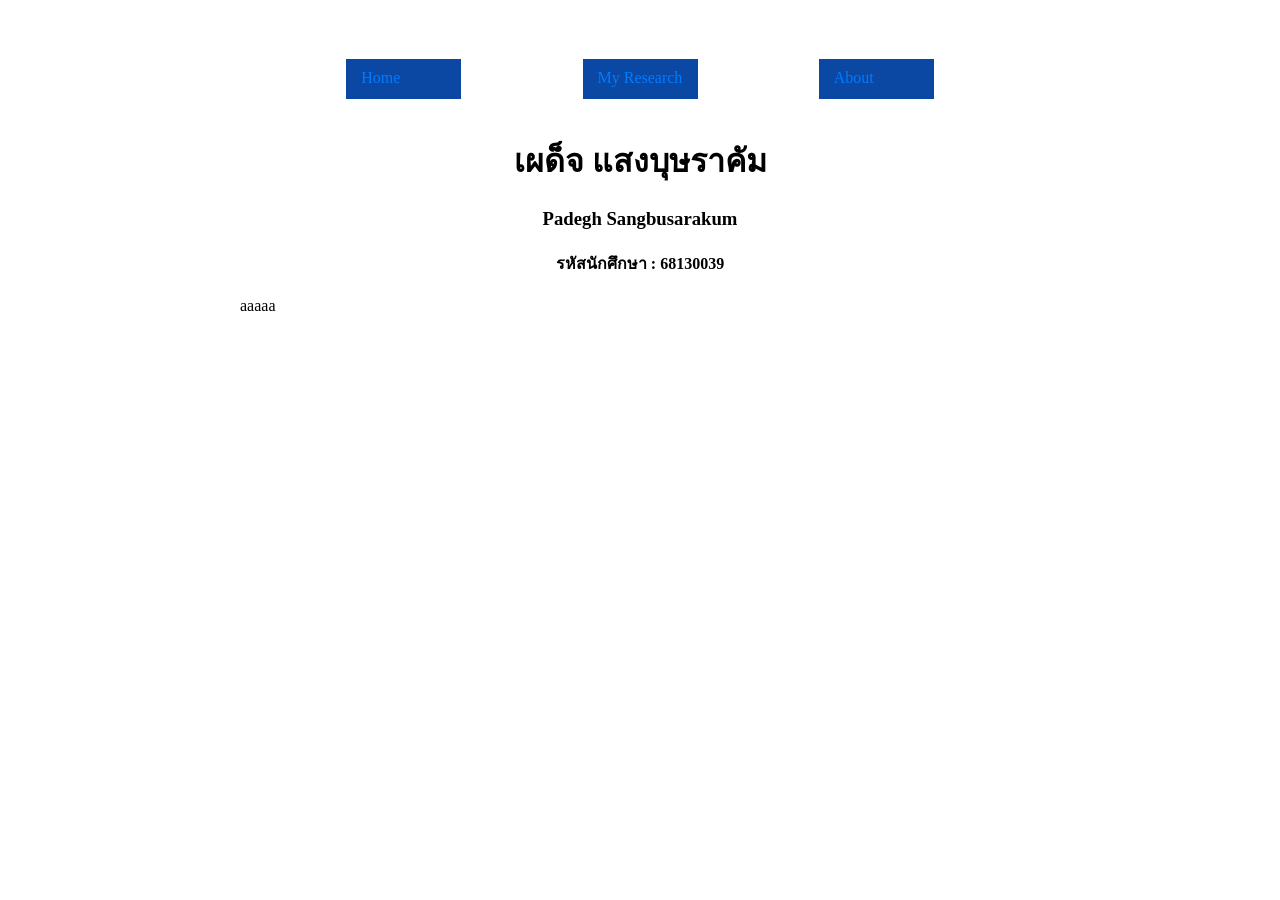
==== html/index.html @ 844cc73e "readme1" ====
<!DOCTYPE html>
<html lang="en">
<head>
   <meta charset="UTF-8">
   <meta name="viewport" content="width=device-width, initial-scale=1.0">
   <title>Simple Web using Python Flask</title>
   <link rel="stylesheet" href="./css/styles.css">
</head>
<body>

<div style="display: flex ;  justify-content: center ;    padding-top:30px; width: auto ; "> 
<div style="display: flex ; flex-direction : column ;   padding: 21px;  ">

<div style="display: flex ; flex-direction : row; justify-content: space-evenly ; "  >
<div class="topmenu" ><a href="/" >Home</a></div>
<div class="topmenu" ><a href="/research" >My Research</a></div>
<div class="topmenu" ><a href="/about"  >About</a></div>
</div>


 
<div style=" padding: 15px ;text-align:center ;  width: 800px; ">

<h1>เผด็จ แสงบุษราคัม</h1>
 
<h3>Padegh Sangbusarakum</h3>

<h4>รหัสนักศึกษา : 68130039</h4>

<p style="text-align: left ; "  >aaaaa</p>
 
  
</div>

 


</div>

</body>
</html>
---- html/css/styles.css ----
.topmenu{
   width:100px ;
   background-color: #0a48a4 ;
   height: 30px; 
   padding: 10px 0px 0px 15px; 

} 


a:hover {
  color: red;
}

a:visited {
  color: white;
}

 
a {
  font-size: 16px; /* กำหนดขนาดฟอนต์ 16 pixel */
  color: #007bff;   /* สีเริ่มต้น (ปรับเปลี่ยนได้ตามต้องการ) */
  text-decoration: none;
}
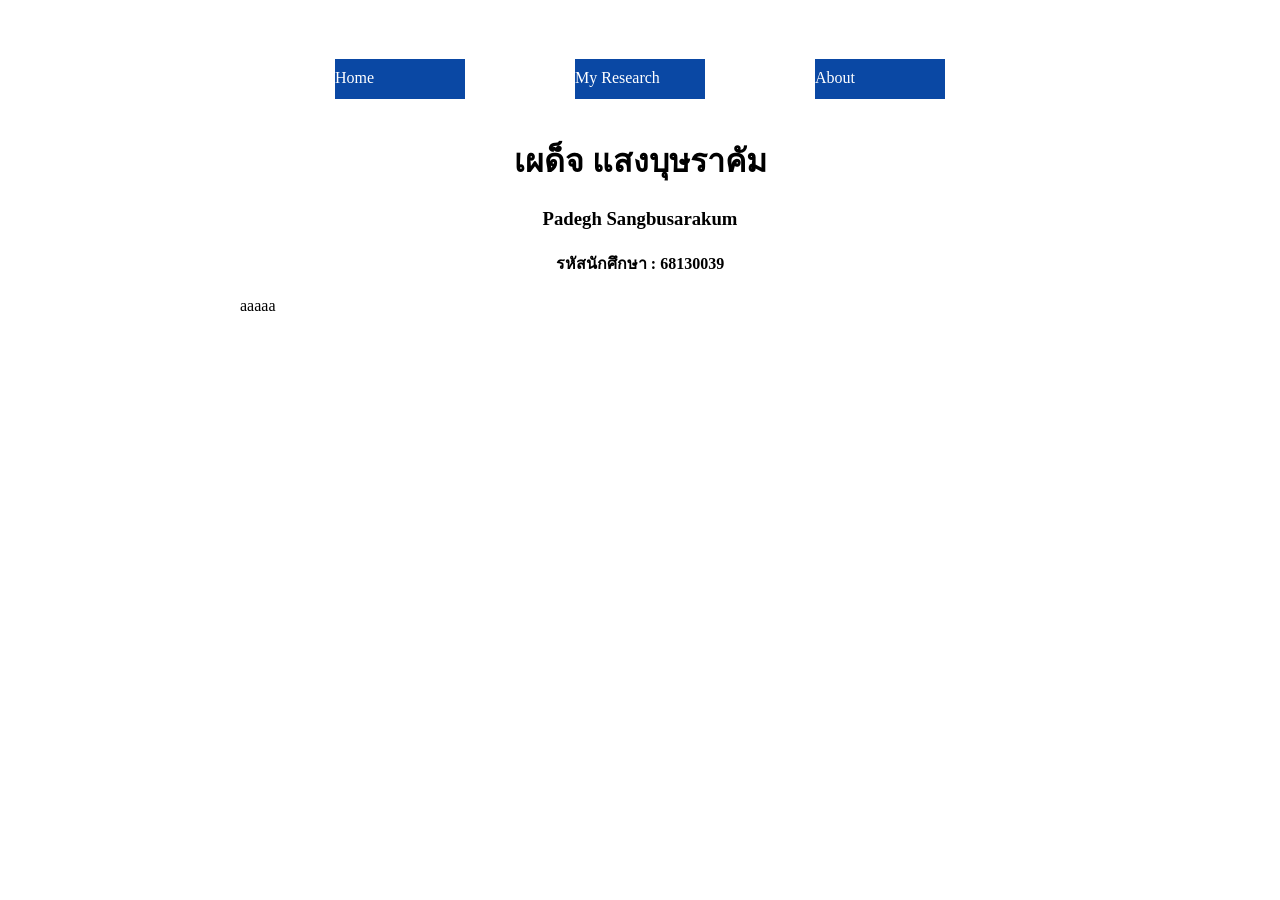
==== commit 0f4410a0: "web1" ====
--- a/html/index.html
+++ b/html/index.html
@@ -3,8 +3,8 @@
 <head>
    <meta charset="UTF-8">
    <meta name="viewport" content="width=device-width, initial-scale=1.0">
-   <title>Simple Web using Python Flask</title>
-   <link rel="stylesheet" href="./css/styles.css">
+   <title>Examination CT519 Web Personal</title>
+   <link rel="stylesheet" href="css/styles.css">
 </head>
 <body>
 
--- a/html/css/styles.css
+++ b/html/css/styles.css
@@ -1,8 +1,8 @@
 .topmenu{
-   width:100px ;
+   width:130px ;
    background-color: #0a48a4 ;
    height: 30px; 
-   padding: 10px 0px 0px 15px; 
+   padding: 10px 0px 0px 0px; 
 
 } 
 
@@ -18,7 +18,7 @@
  
 a {
   font-size: 16px; /* กำหนดขนาดฟอนต์ 16 pixel */
-  color: #007bff;   /* สีเริ่มต้น (ปรับเปลี่ยนได้ตามต้องการ) */
+  color: #fff ;   /* สีเริ่มต้น (ปรับเปลี่ยนได้ตามต้องการ) */
   text-decoration: none;
 }
 
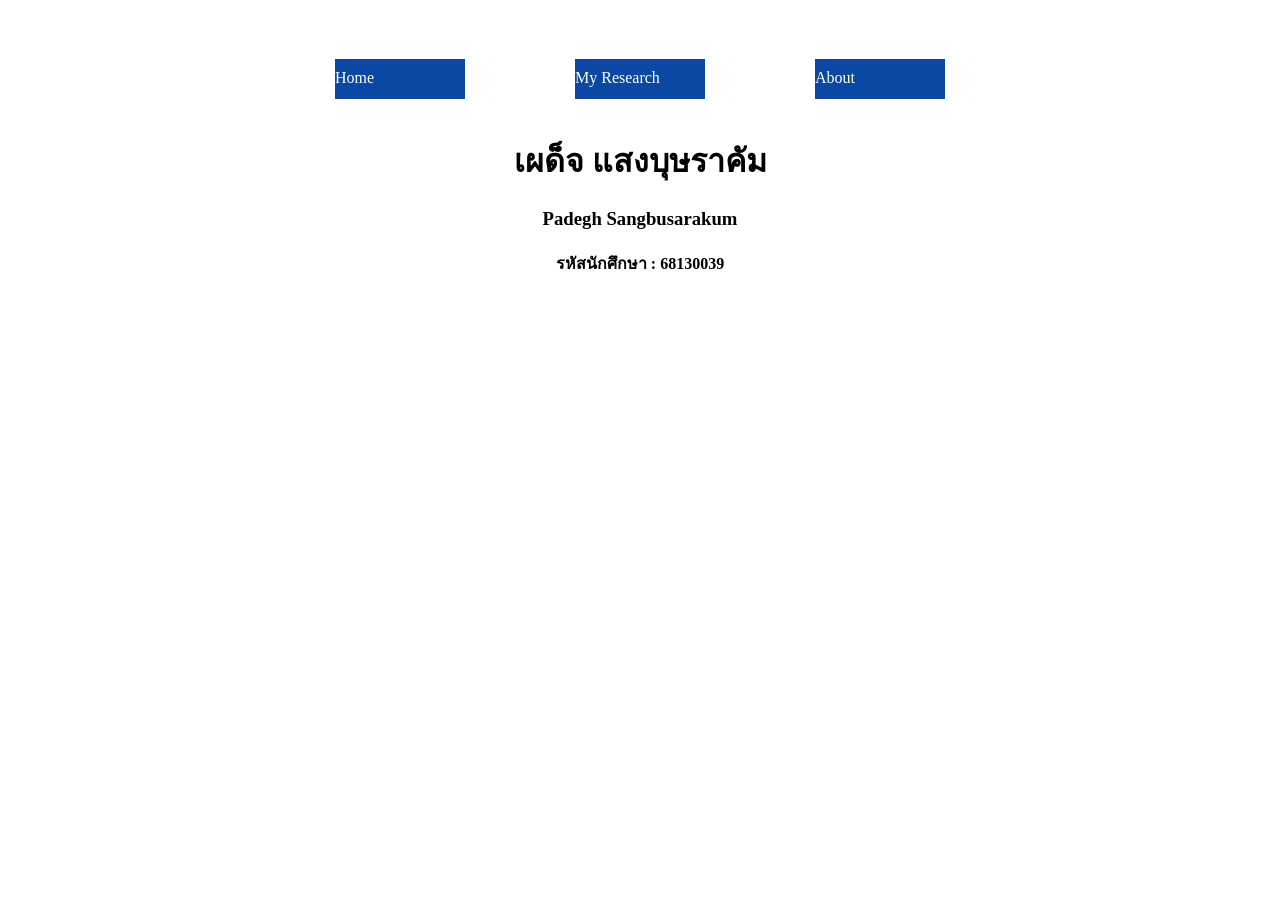
==== commit 79347282: "web1" ====
--- a/html/index.html
+++ b/html/index.html
@@ -27,7 +27,7 @@
 
 <h4>รหัสนักศึกษา : 68130039</h4>
 
-<p style="text-align: left ; "  >aaaaa</p>
+ 
  
   
 </div>
